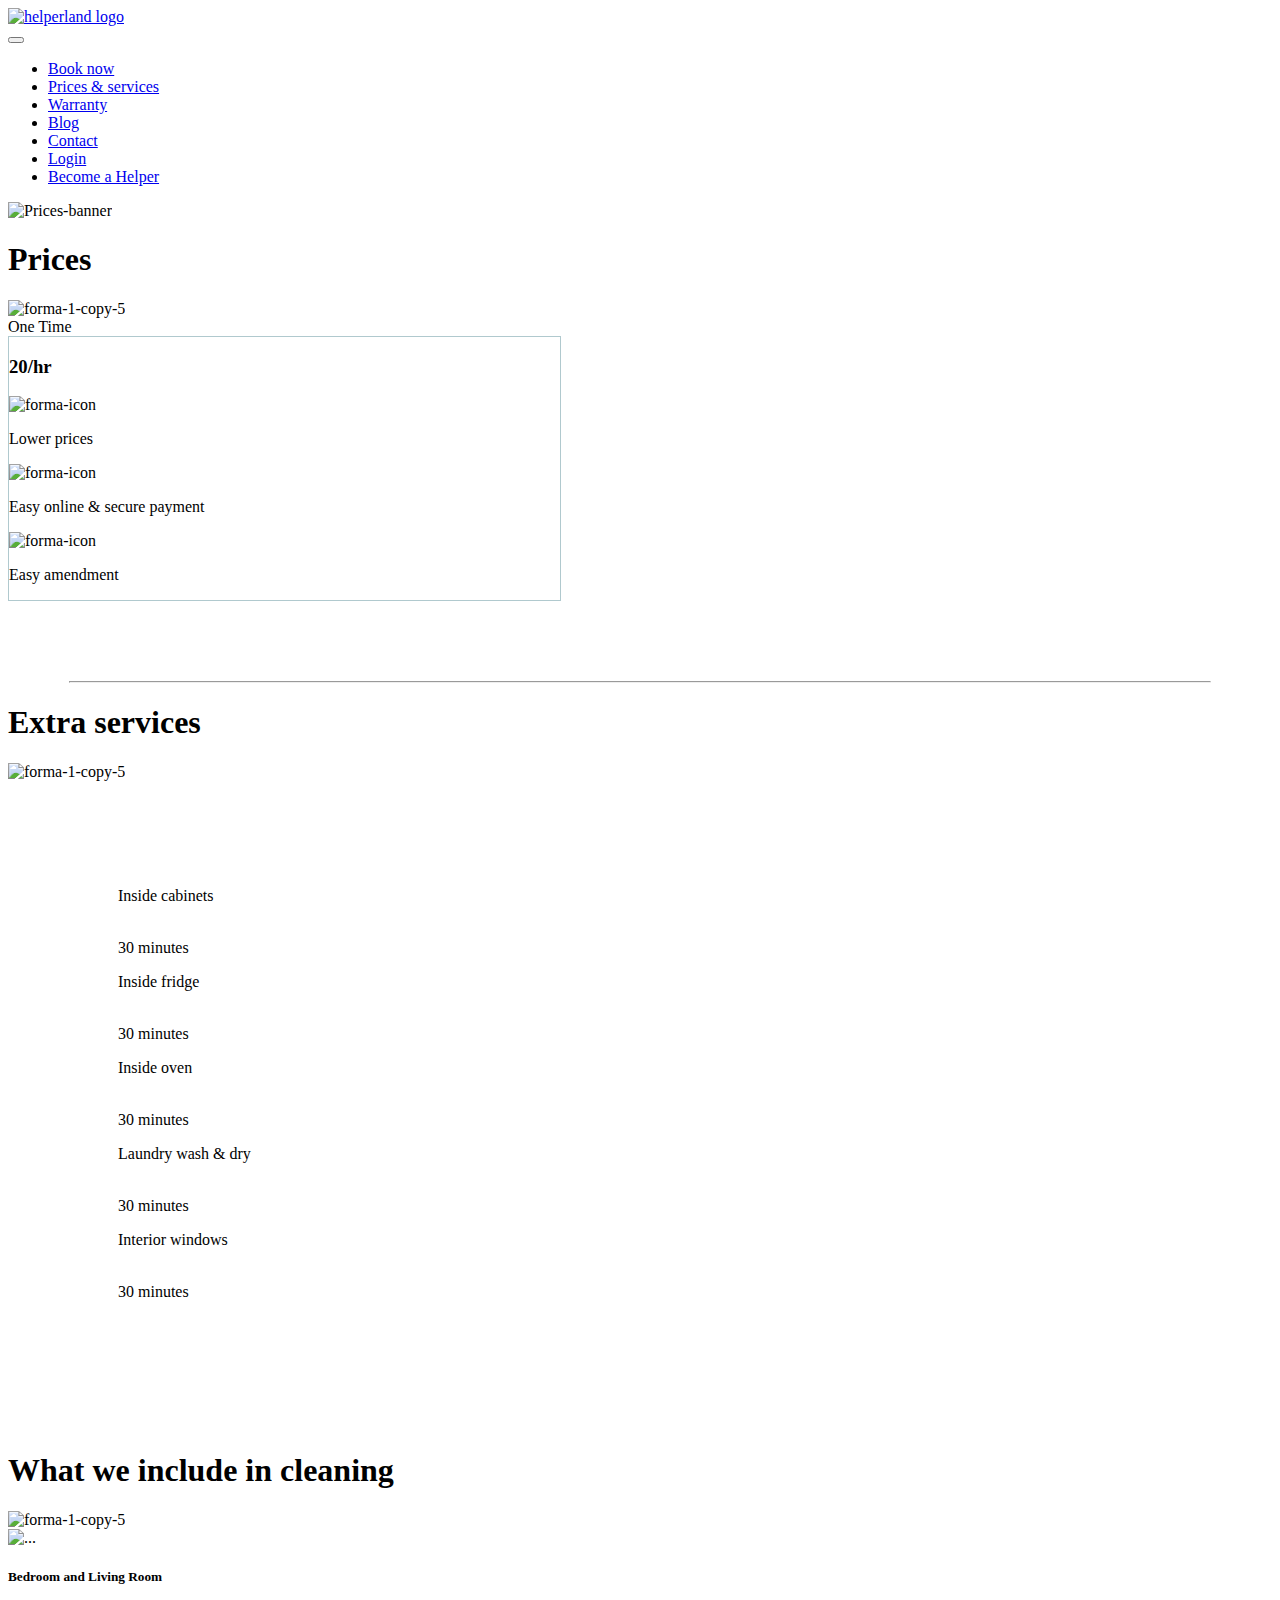
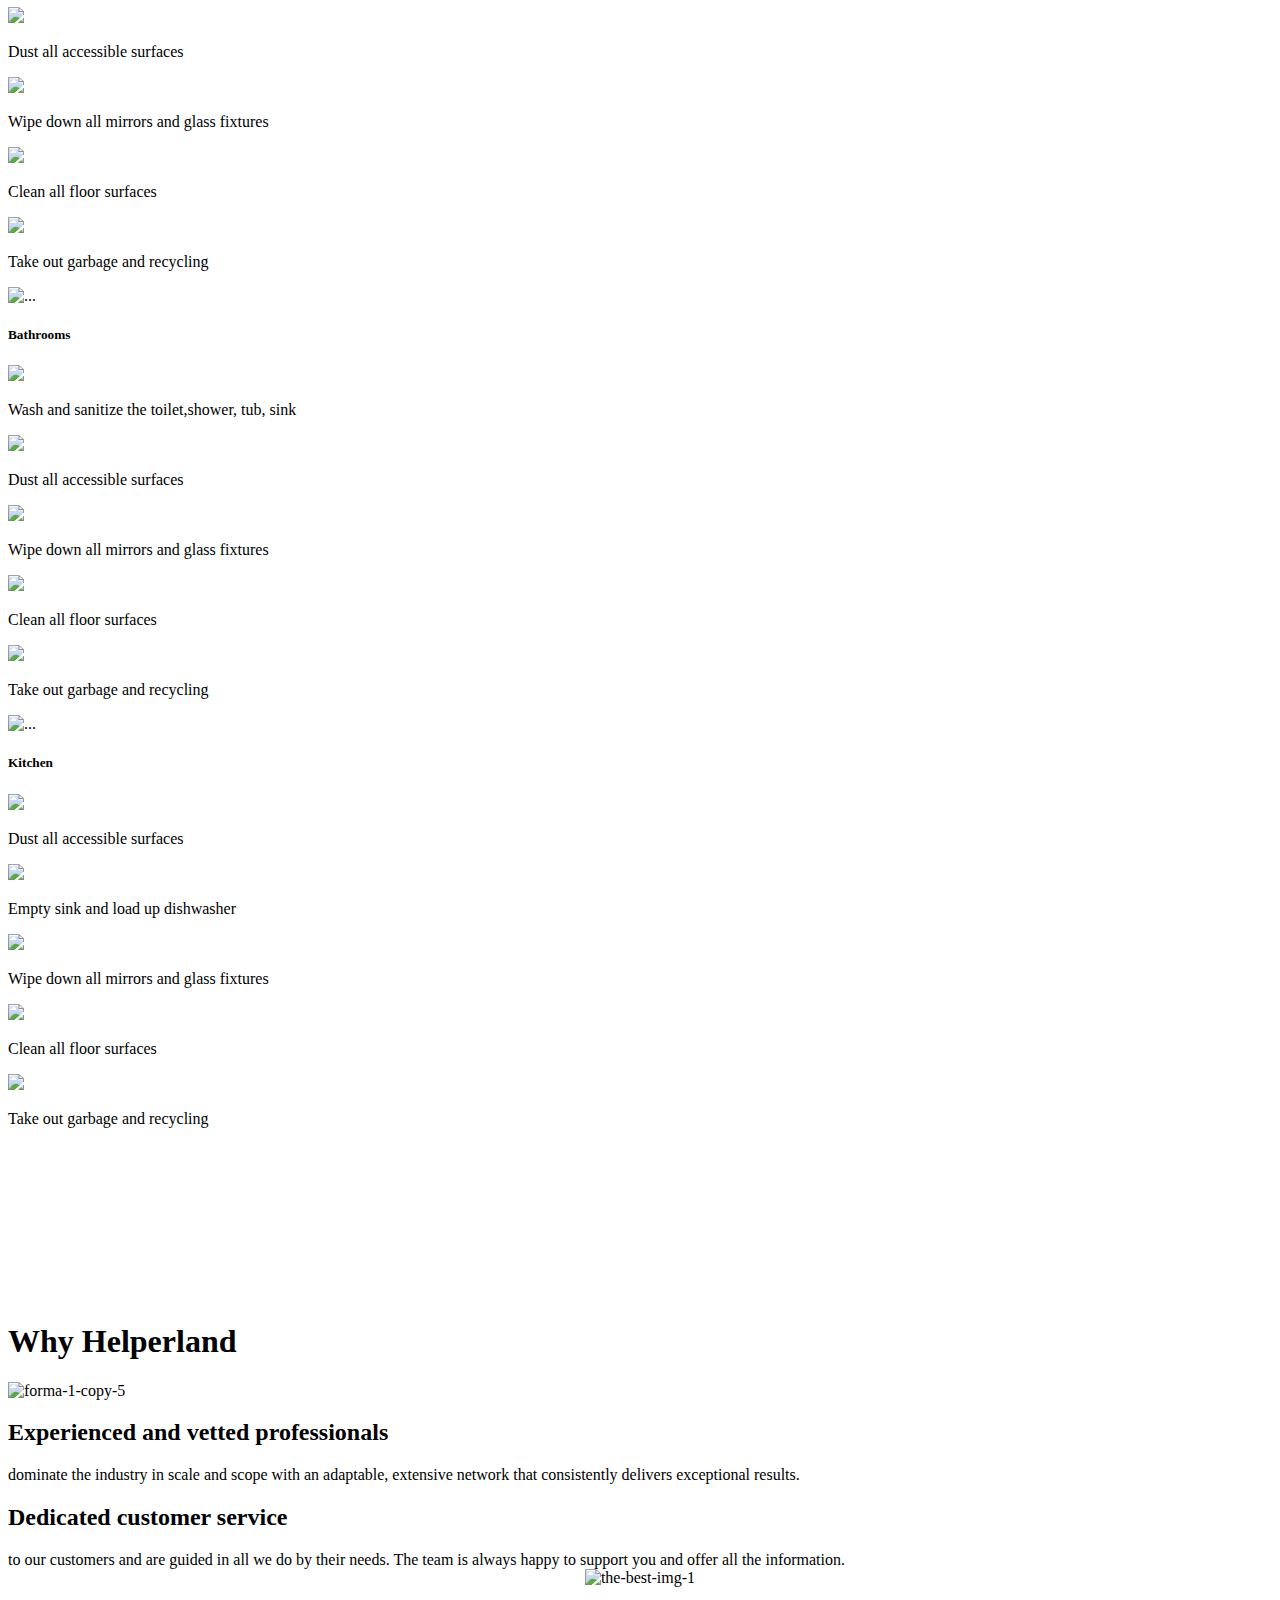
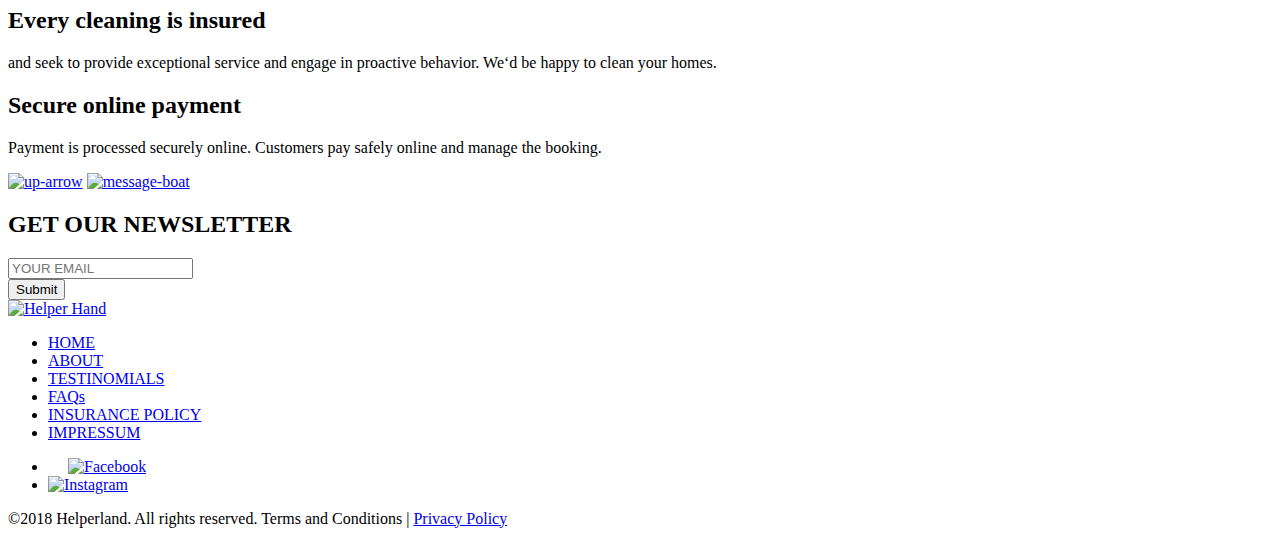
==== HTML/price.html @ 3ce7476f "Add files via upload" ====
<!doctype html>
<html lang="en">

<head>
    <!-- Required meta tags -->
    <meta charset="utf-8">
    <meta name="viewport" content="width=device-width, initial-scale=1">

    <!-- Bootstrap CSS -->
    <link href="https://cdn.jsdelivr.net/npm/bootstrap@5.0.2/dist/css/bootstrap.min.css" rel="stylesheet"
        integrity="sha384-EVSTQN3/azprG1Anm3QDgpJLIm9Nao0Yz1ztcQTwFspd3yD65VohhpuuCOmLASjC" crossorigin="anonymous">
    <link href="https://cdnjs.cloudflare.com/ajax/libs/select2/4.0.6-rc.0/css/select2.min.css" rel=stylesheet>
    <link rel='stylesheet' href="css/price-css.css">
    <title>Prices</title>
</head>

<body>
    <!--Header-->
    <header class="header" style="width: auto;">
        <div class="header-wrapper d-flex justify-content-center">
            <a href="#" class="logo-header">
                <img src="assets/logo-small.png" alt="helperland logo">
            </a>
            <nav class="navbar navbar-expand-lg navbar-light">
                <div class="container-fluid">
                    <button class="navbar-toggler" type="button" data-bs-toggle="collapse" data-bs-target="#navbarNav"
                        aria-controls="navbarNav" aria-expanded="false" aria-label="Toggle navigation">
                        <span class="navbar-toggler-icon"></span>
                    </button>
                    <div class="collapse navbar-collapse" id="navbarNav">
                        <ul class="navbar-nav align-items-center">
                            <li class="nav-item">
                                <a class="nav-link border-btn" href="#" title="Book now">Book now</a>
                            </li>
                            <li class="nav-item">
                                <a class="nav-link border-btn" href="#" title="Prices & services">Prices & services</a>
                            </li>
                            <li class="nav-item">
                                <a class="nav-link" href="#" title="Warranty">Warranty</a>
                            </li>
                            <li class="nav-item">
                                <a class="nav-link" href="#" title="Blog">Blog</a>
                            </li>
                            <li class="nav-item">
                                <a class="nav-link" href="#" title="Contact">Contact</a>
                            </li>
                            <li class="nav-item">
                                <a class="nav-link border-btn" href="#" title="Login">Login</a>
                            </li>
                            <li class="nav-item">
                                <a class="nav-link border-btn" href="#" title="Become a Helper">Become a
                                    Helper</a>
                            </li>
                        </ul>
                    </div>
                </div>
            </nav>
        </div>
    </header>

    <!--banner section-->
    <section class="banner-section">
        <img src="assets/group-18.png" class="img-fluid" alt="Prices-banner">
    </section>

    <!--about section-->
    <section class="about-section">
        <div class="container" style="margin-bottom: 100px;">

            <h1 class="bannner-header">Prices</h1>
            <img class="rounded mx-auto d-block forma" src="assets/forma-1-copy-5.png" alt="forma-1-copy-5">
            <div class="d-flex justify-content-center">
                <div class="about-table">
                    <div class="card bg-light mb-3" style="width: 553px; height:263px">
                        <div class="card-header">One Time</div>
                        <div class="card-body" style="border: 1px solid #b0c9ce;">
                            <h3 class="card-title">
                                <i class="fas fa-euro-sign"></i>
                                <strong>20</strong>/hr
                            </h3>
                            <p class="card-text">
                            <div class="card-content table-data">
                                <img src="assets/forma-1_5.png" alt="forma-icon">
                                <p class="icon-content">Lower prices</p>
                            </div>
                            <div class="card-content table-data">
                                <img src="assets/forma-1_5.png" alt="forma-icon">
                                <p class="icon-content">Easy online & secure payment </p>
                            </div>
                            <div class="card-content table-data">
                                <img src="assets/forma-1_5.png" alt="forma-icon">
                                <p class="icon-content">Easy amendment</p>
                            </div>
                            </p>
                        </div>
                    </div>
                </div>
            </div>
        </div>
        <hr class="container" style="width: 1140px;">
    </section>
    
    <!--Extra service section-->
    <section class="extra-services">
        <div class="container" style="margin-bottom: 50px;">
            <h1 class="bannner-header">Extra services</h1>
            <img class="rounded mx-auto d-block forma" src="assets/forma-1-copy-5.png" alt="forma-1-copy-5">

            <div class="d-flex justify-content-center">
                <div class="service-img1"><img src="assets/3.png" alt=""></div>
                <div class="service-img2"><img src="assets/5.png" alt=""></div>
                <div class="service-img3"><img src="assets/4.png" alt=""></div>
                <div class="service-img4"><img src="assets/2.png" alt=""></div>
                <div class="service-img5"><img src="assets/1.png" alt=""></div>
            </div>


            <div class="d-flex justify-content-end" style="margin: 0px 110px;">
                <div class="card radius" style="width: 18rem;">
                    <div class="card-body service-body">
                        <p class="card-text service-text">Inside cabinets</p><br>
                        <span class="minutes">30 minutes</span>
                    </div>
                </div>
                <div class="card radius" style="width: 18rem;">

                    <div class="card-body service-body">
                        <p class="card-text service-text">Inside fridge</p><br>
                        <span class="minutes">30 minutes</span>
                    </div>
                </div>
                <div class="card radius" style="width: 18rem;">

                    <div class="card-body service-body">
                        <p class="card-text service-text">Inside oven</p><br>
                        <span class="minutes">30 minutes</span>
                    </div>
                </div>
                <div class="card radius" style="width: 18rem;">

                    <div class="card-body service-body">
                        <p class="card-text service-text">Laundry wash & dry</p><br>
                        <span class="minutes">30 minutes</span>
                    </div>
                </div>
                <div class="card radius" style="width: 18rem;">

                    <div class="card-body service-body">
                        <p class="card-text service-text">Interior windows</p><br>
                        <span class="minutes">30 minutes</span>
                    </div>
                </div>
            </div>
        </div>
    </section>
    <!--Cleaning Section-->
    <section class="cleaning-section" style="padding: 80px 0px;">
        <div class="container">
            <h1 class="cleaning-header">What we include in cleaning</h1>
            <img class="rounded mx-auto d-block forma" src="assets/forma-1-copy-5.png" alt="forma-1-copy-5">

            <div class="d-flex justify-content-center">
                <div class="card cleaning-card-border" style="width: 23rem; margin-right: 30px;">
                    <img src="assets/group-18_3.png" class="card-img-top" alt="...">
                    <div class="card-body bedroom">
                        <h5 class="card-title cleaning-card-header">Bedroom and Living Room</h5>
                        <p>
                        <div>
                            <img src="assets/right-arrow-grey.png">
                            <p class="card-text">Dust all accessible surfaces</p>
                        </div>
                        <div>
                            <img src="assets/right-arrow-grey.png">
                            <p class="card-text">
                                Wipe down all mirrors and glass fixtures
                            </p>
                        </div>
                        <div>
                            <img src="assets/right-arrow-grey.png">
                            <p class="card-text">Clean all floor surfaces</p>
                        </div>
                        <div>
                            <img src="assets/right-arrow-grey.png">
                            <p class="card-text">Take out garbage and recycling</p>
                        </div>
                        </p>

                    </div>
                </div>
                <div class="card cleaning-card-border" style="width: 23rem; margin-right: 30px;">
                    <img src="assets/group-18_4.png" class="card-img-top" alt="...">
                    <div class="card-body bedroom">
                        <h5 class="card-title cleaning-card-header">Bathrooms</h5>
                        <p>
                        <div>
                            <img src="assets/right-arrow-grey.png">
                            <p class="card-text">Wash and sanitize the toilet,shower, tub, sink</p>
                        </div>
                        <div>
                            <img src="assets/right-arrow-grey.png">
                            <p class="card-text">Dust all accessible surfaces</p>
                        </div>
                        <div>
                            <img src="assets/right-arrow-grey.png">
                            <p class="card-text">
                                Wipe down all mirrors and glass fixtures
                            </p>
                        </div>
                        <div>
                            <img src="assets/right-arrow-grey.png">
                            <p class="card-text">Clean all floor surfaces</p>
                        </div>
                        <div>
                            <img src="assets/right-arrow-grey.png">
                            <p class="card-text">Take out garbage and recycling</p>
                        </div>
                        </p>

                    </div>
                </div>
                <div class="card cleaning-card-border" style="width: 23rem;">
                    <img src="assets/group-18_2.png" class="card-img-top" alt="...">
                    <div class="card-body bedroom">
                        <h5 class="card-title cleaning-card-header">Kitchen</h5>
                        <p>
                        <div>
                            <img src="assets/right-arrow-grey.png">
                            <p class="card-text">Dust all accessible surfaces</p>
                        </div>
                        <div>
                            <img src="assets/right-arrow-grey.png">
                            <p class="card-text">
                                Empty sink and load up dishwasher
                            </p>
                        </div>
                        <div>
                            <img src="assets/right-arrow-grey.png">
                            <p class="card-text">
                                Wipe down all mirrors and glass fixtures
                            </p>
                        </div>
                        <div>
                            <img src="assets/right-arrow-grey.png">
                            <p class="card-text">Clean all floor surfaces</p>
                        </div>
                        <div>
                            <img src="assets/right-arrow-grey.png">
                            <p class="card-text">Take out garbage and recycling</p>
                        </div>
                        </p>

                    </div>
                </div>
            </div>

        </div>

    </section>

    <!--why helperland section-->
    <section class="why-helperland" style="padding-top: 78px;">
        <div class="container">
            <h1 class="cleaning-header">Why Helperland</h1>
            <img class="rounded mx-auto d-block forma" src="assets/forma-1-copy-5.png" alt="forma-1-copy-5">
        </div>
        <div class="container">
            <div class="d-flex justify-content-center">
                <div class="row">
                    <div class="col">
                        <h2 class="why-helperland-heading">Experienced and vetted professionals</h2>
                        <span class="why-helperland-data">dominate the industry in scale and scope with an adaptable,
                            extensive network that consistently delivers exceptional results.</span>
                      
                        <h2 class="why-helperland-heading">Dedicated customer service</h2>
                        
                        <span class="why-helperland-data">to our customers and are guided in all we do by their needs.
                            The
                            team is always happy to support you and offer all the information.</span>
                    </div>
                    <div class="col" style="text-align: center;">
                        <img src="assets/the-best-img-1.png" alt="the-best-img-1">
                    </div>
                    <div class="col">
                        <h2 class="why-helperland-heading1">Every cleaning is insured</h2>
                        <p class="why-helperland-data1">and seek to provide exceptional service and engage in proactive
                            behavior. We‘d be happy to clean your homes.</p>
                        <h2 class="why-helperland-heading1">Secure online payment</h2>
                        <p class="why-helperland-data1">Payment is processed securely online. Customers pay safely
                            online and manage the booking.</p>
                    </div>
                </div>
            </div>
        </div>

    </section>
    <section class="our-news-letter">
        <div class="container text-center">
         <a href="#" class="scroll-top"><img src="assets/forma-1.png" alt="up-arrow"></a>
         <a href="#" class="message-boat"><img src="assets/layer-598.png" alt="message-boat"></a>
          <h2 class="news-letter">GET OUR NEWSLETTER</h2>
          <div class="form-row d-flex justify-content-center align-items-center">
            <div class="form-group">
              <label for="email" style="display: none;">YOUR EMAIL</label>
              <input type="text" placeholder="YOUR EMAIL" id="email" class="form-control">
            </div>
            <div class="btn-wrapper">
              <button type="submit" class="red-btn">Submit</button>
            </div>
          </div>
        </div>
      </section>
    </div>
    <footer class="site-footer">
      <div class="footer-top">
        <div class="container">
          <div class="row align-items-center">
            <div class="col-lg-2 footer-widget">
              <a href="#" title="Helper Hand">
                <img src="assets/logo-small.png" alt="Helper Hand">
              </a>
            </div>
            <div class="col-lg-8 footer-widget">
              <ul class="footer-navigation d-flex justify-content-center">
                <li class="footer-list">
                  <a href="#" title="Home">HOME</a>
                </li>
                <li class="footer-list">
                  <a href="#" title="About">ABOUT</a>
                </li>
                <li class="footer-list">
                  <a href="#" title="Testimonials">TESTINOMIALS</a>
                </li>
                <li class="footer-list">
                  <a href="#" title="FAQs">FAQs</a>
                </li>
                <li class="footer-list">
                  <a href="#" title="Insurance Policy">INSURANCE POLICY</a>
                </li>
                <li class="footer-list">
                  <a href="#" title="Impressum">IMPRESSUM</a>
                </li>
              </ul>
            </div>
            <div class="col-lg-2 footer-widget">
              <ul class="social-media-list d-flex justify-content-end">
                <li>
                  <a href="#" target="_blank" title="Facebook" style="padding: 20px;">
                    <img src="assets/ic-facebook.png" alt="Facebook">
                  </a>
                </li>
                <li>
                  <a href="#" target="_blank" title="Instagram">
                    <img src="assets/ic-instagram.png" alt="Instagram">
                  </a>
                </li>
              </ul>
            </div>
          </div>
        </div>
  
      </div>
      <div class="footer-bottom">
        <div class="container text-center">
          <p>©2018 Helperland. All rights reserved. <span class="terms-condition">Terms and Conditions | </span><a class="privacy"
              href="#" title="Privacy Policy">Privacy Policy</a></p>
  
        </div>
      </div>
    </footer>

    <script src="https://kit.fontawesome.com/yourcode.js" crossorigin="anonymous"></script>
    <script src="https://cdn.jsdelivr.net/npm/bootstrap@5.0.2/dist/js/bootstrap.bundle.min.js"
        integrity="sha384-MrcW6ZMFYlzcLA8Nl+NtUVF0sA7MsXsP1UyJoMp4YLEuNSfAP+JcXn/tWtIaxVXM"
        crossorigin="anonymous"></script>
</body>

</html>
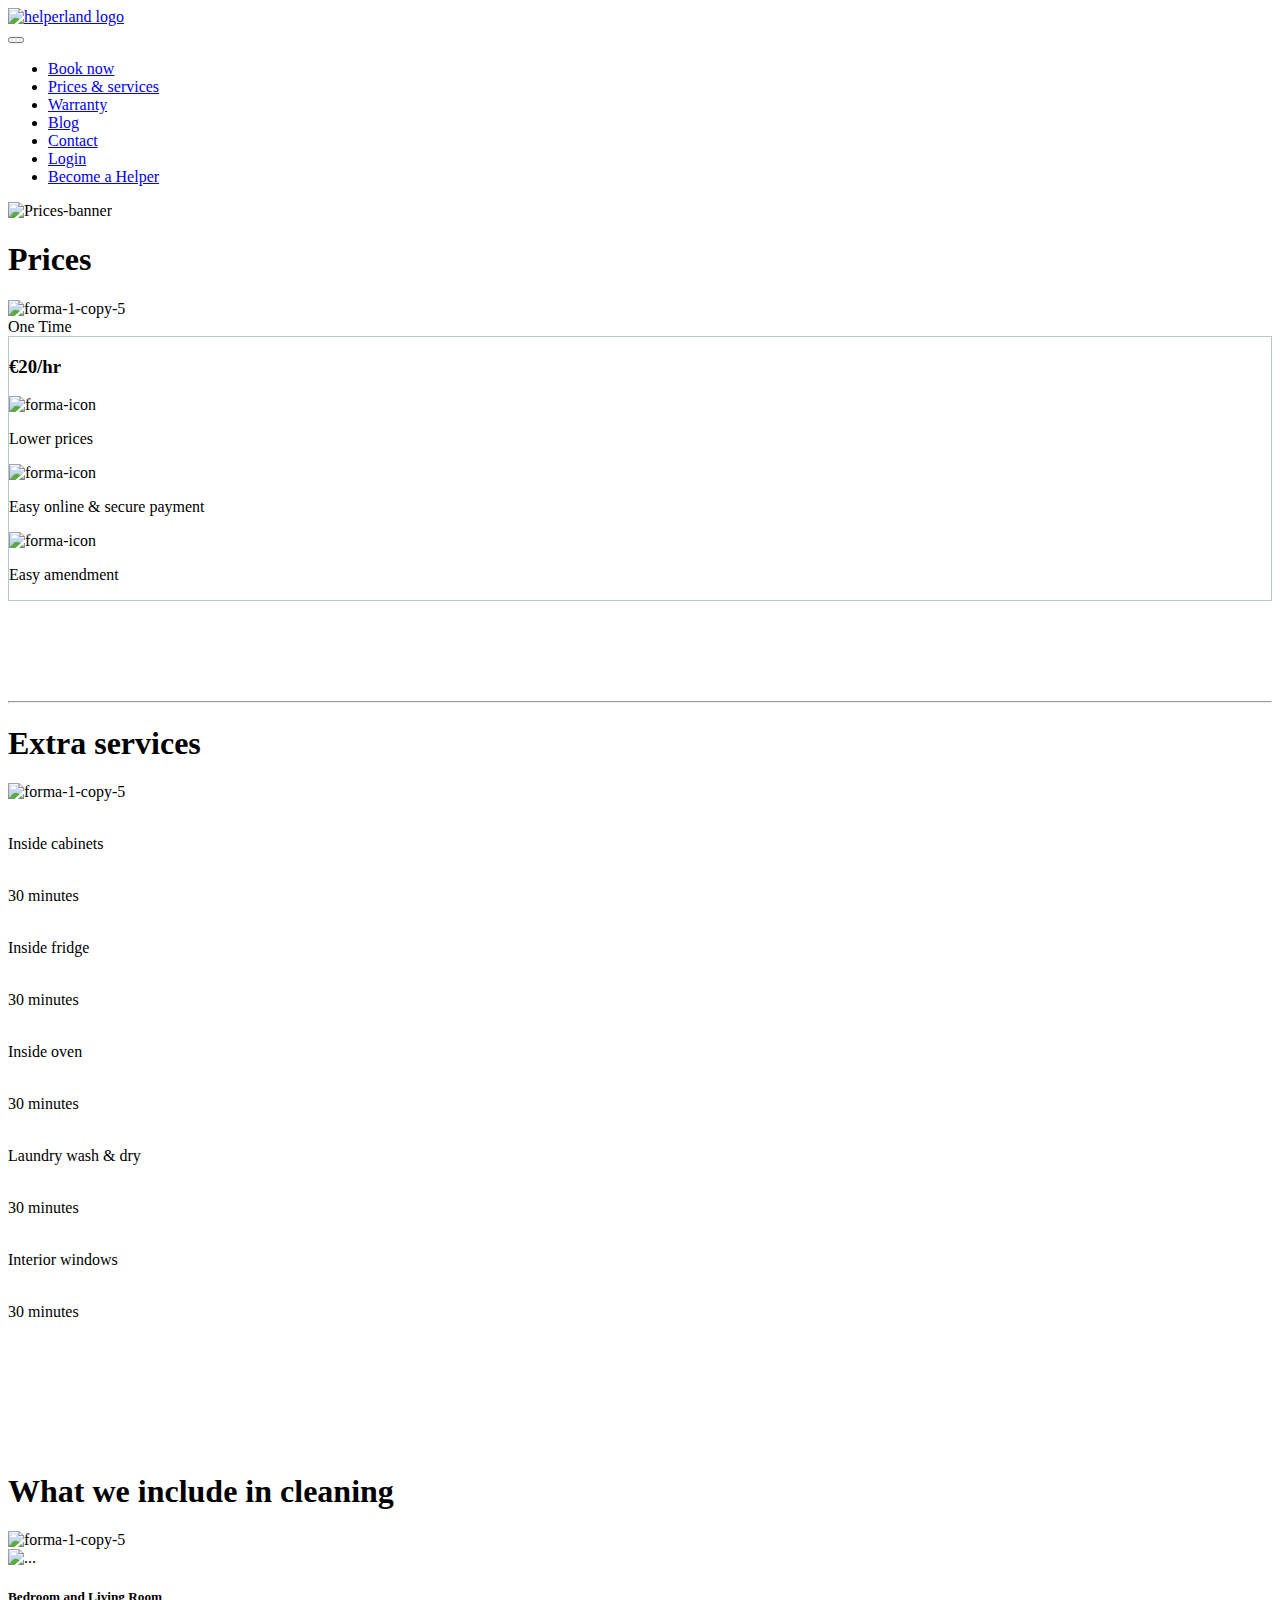
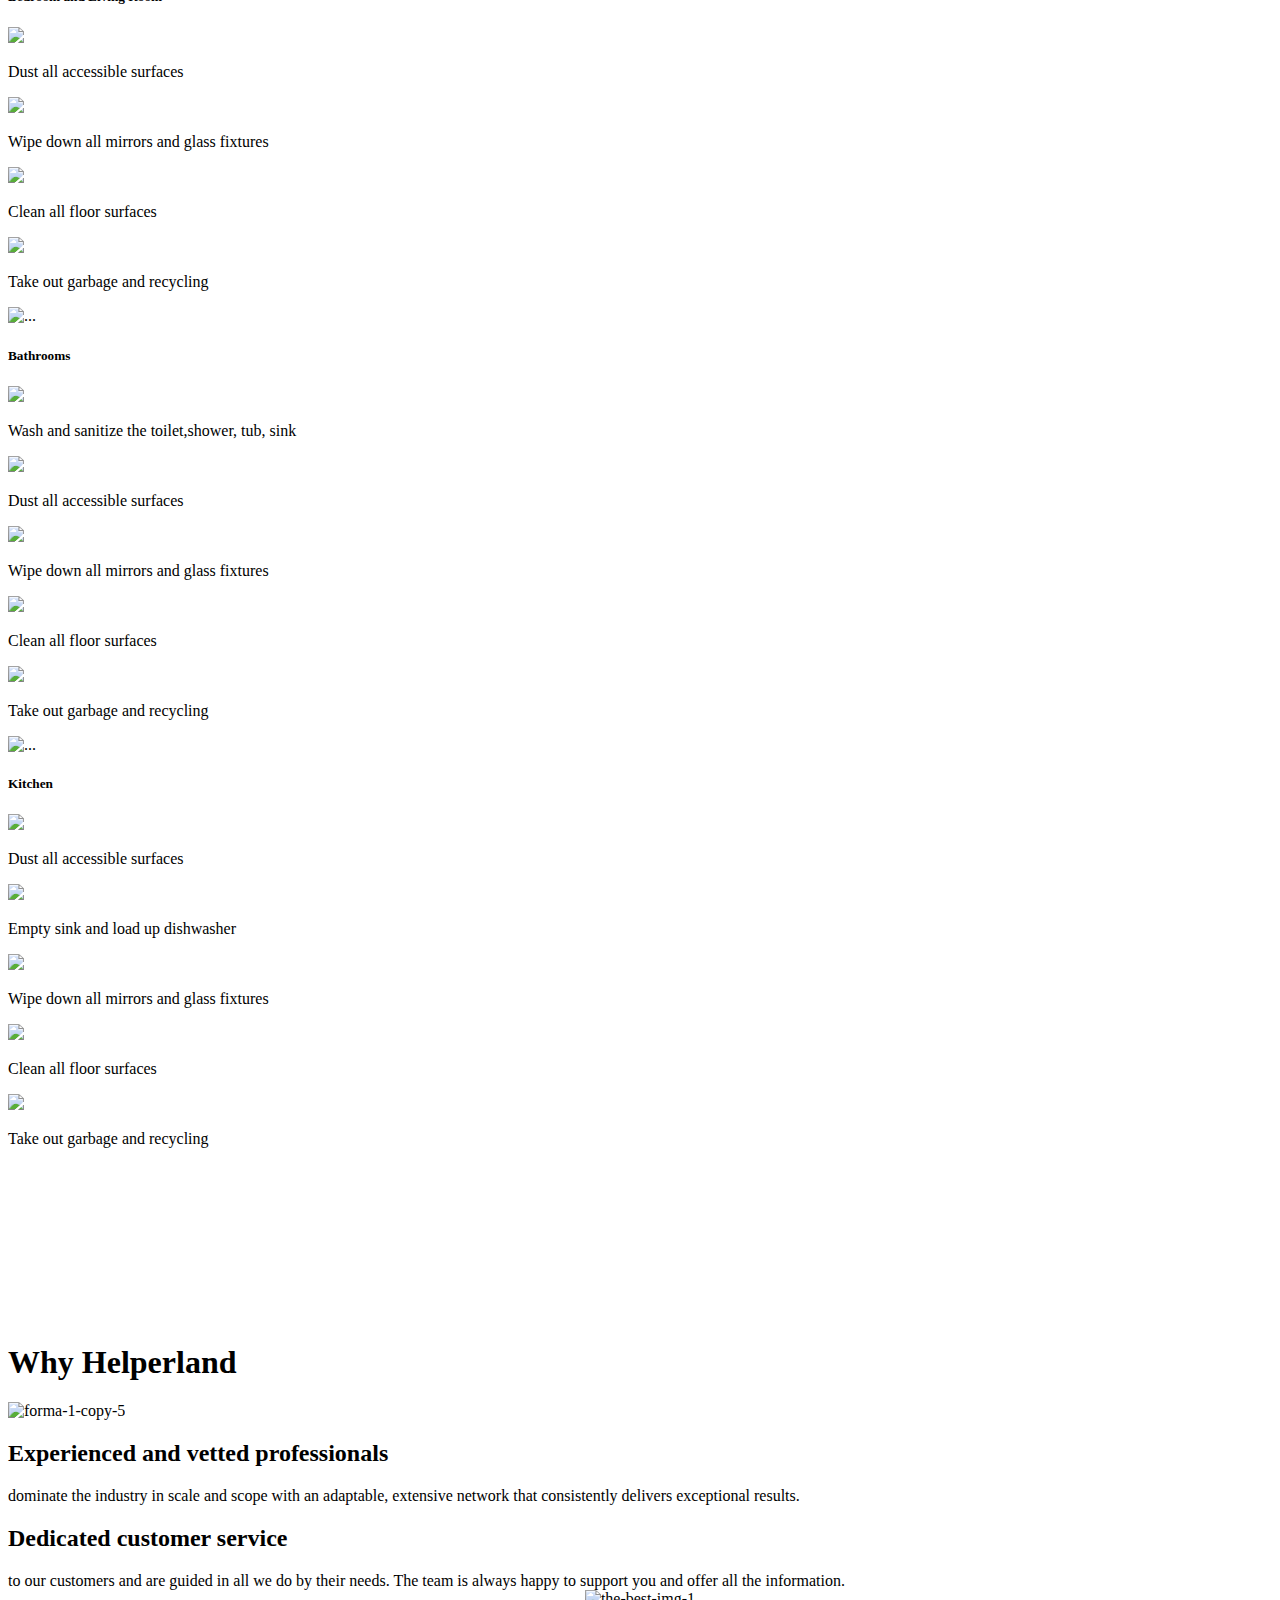
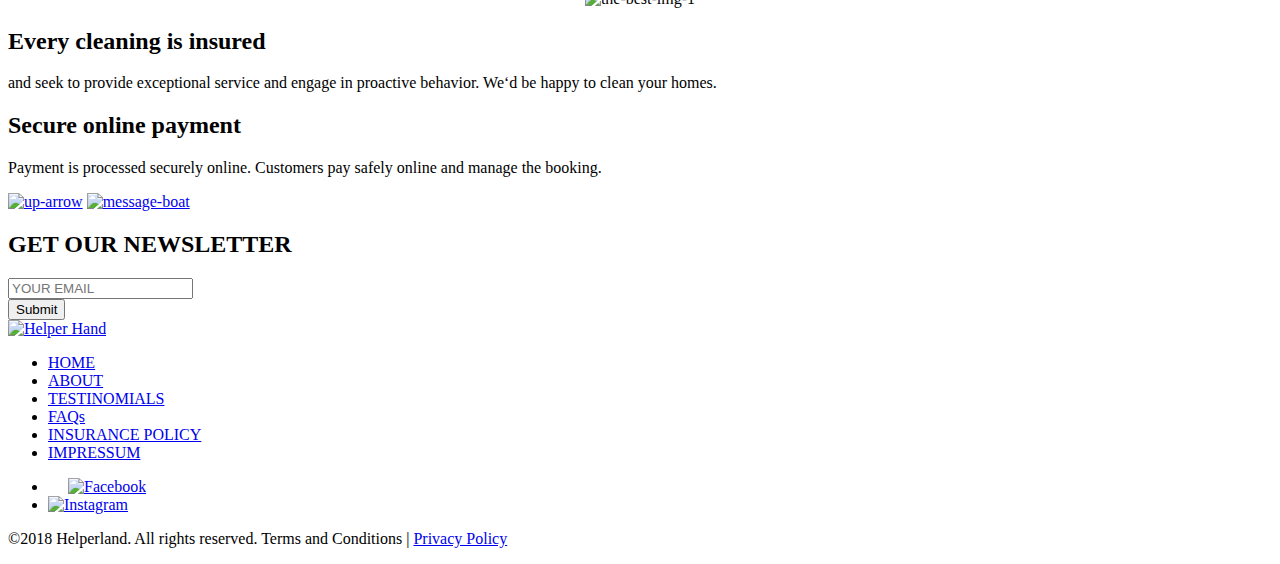
==== commit 1159ad60: "Add files via upload" ====
--- a/HTML/price.html
+++ b/HTML/price.html
@@ -16,7 +16,7 @@
 
 <body>
     <!--Header-->
-    <header class="header" style="width: auto;">
+    <header class="header">
         <div class="header-wrapper d-flex justify-content-center">
             <a href="#" class="logo-header">
                 <img src="assets/logo-small.png" alt="helperland logo">
@@ -71,12 +71,12 @@
             <img class="rounded mx-auto d-block forma" src="assets/forma-1-copy-5.png" alt="forma-1-copy-5">
             <div class="d-flex justify-content-center">
                 <div class="about-table">
-                    <div class="card bg-light mb-3" style="width: 553px; height:263px">
+                    <div class="card bg-light mb-3">
                         <div class="card-header">One Time</div>
                         <div class="card-body" style="border: 1px solid #b0c9ce;">
                             <h3 class="card-title">
                                 <i class="fas fa-euro-sign"></i>
-                                <strong>20</strong>/hr
+                                <strong>&euro;20</strong>/hr
                             </h3>
                             <p class="card-text">
                             <div class="card-content table-data">
@@ -97,7 +97,7 @@
                 </div>
             </div>
         </div>
-        <hr class="container" style="width: 1140px;">
+        <hr class="container">
     </section>
     
     <!--Extra service section-->
@@ -106,52 +106,45 @@
             <h1 class="bannner-header">Extra services</h1>
             <img class="rounded mx-auto d-block forma" src="assets/forma-1-copy-5.png" alt="forma-1-copy-5">
 
-            <div class="d-flex justify-content-center">
-                <div class="service-img1"><img src="assets/3.png" alt=""></div>
-                <div class="service-img2"><img src="assets/5.png" alt=""></div>
-                <div class="service-img3"><img src="assets/4.png" alt=""></div>
-                <div class="service-img4"><img src="assets/2.png" alt=""></div>
-                <div class="service-img5"><img src="assets/1.png" alt=""></div>
-            </div>
-
-
-            <div class="d-flex justify-content-end" style="margin: 0px 110px;">
-                <div class="card radius" style="width: 18rem;">
-                    <div class="card-body service-body">
+            <div class="extraserviceCard d-flex justify-content-center">
+                
+                    <div class="card radius me-5">
+                        <div class="service-img1"><img src="assets/3.png" alt=""></div>
+                       <div class="card-body service-body">
                         <p class="card-text service-text">Inside cabinets</p><br>
                         <span class="minutes">30 minutes</span>
-                    </div>
-                </div>
-                <div class="card radius" style="width: 18rem;">
-
-                    <div class="card-body service-body">
+                        </div>
+                    </div>
+                    <div class="card radius me-5">
+                      <div class="service-img2"><img src="assets/5.png" alt=""></div>
+                      <div class="card-body service-body ms-4">
                         <p class="card-text service-text">Inside fridge</p><br>
                         <span class="minutes">30 minutes</span>
-                    </div>
-                </div>
-                <div class="card radius" style="width: 18rem;">
-
-                    <div class="card-body service-body">
-                        <p class="card-text service-text">Inside oven</p><br>
-                        <span class="minutes">30 minutes</span>
-                    </div>
-                </div>
-                <div class="card radius" style="width: 18rem;">
-
-                    <div class="card-body service-body">
-                        <p class="card-text service-text">Laundry wash & dry</p><br>
-                        <span class="minutes">30 minutes</span>
-                    </div>
-                </div>
-                <div class="card radius" style="width: 18rem;">
-
-                    <div class="card-body service-body">
-                        <p class="card-text service-text">Interior windows</p><br>
-                        <span class="minutes">30 minutes</span>
-                    </div>
-                </div>
-            </div>
-        </div>
+                      </div>
+                    </div>
+                    <div class="card radius me-5">
+                        <div class="service-img3"><img src="assets/4.png" alt=""></div>                        
+                        <div class="card-body service-body">
+                            <p class="card-text service-text">Inside oven</p><br>
+                            <span class="minutes">30 minutes</span>
+                        </div>
+                    </div>
+                    <div class="card radius me-5">
+                        <div class="service-img4"><img src="assets/2.png" alt=""></div>                        
+                        <div class="card-body service-body">
+                            <p class="card-text service-text">Laundry wash & dry</p><br>
+                            <span class="minutes">30 minutes</span>
+                        </div>
+                    </div>
+                    <div class="card radius me-5">
+                        <div class="service-img5"><img src="assets/1.png" alt=""></div>                       
+                        <div class="card-body service-body">
+                            <p class="card-text service-text">Interior windows</p><br>
+                            <span class="minutes">30 minutes</span>
+                        </div>
+                    </div>
+            </div>
+         </div>  
     </section>
     <!--Cleaning Section-->
     <section class="cleaning-section" style="padding: 80px 0px;">
@@ -159,7 +152,7 @@
             <h1 class="cleaning-header">What we include in cleaning</h1>
             <img class="rounded mx-auto d-block forma" src="assets/forma-1-copy-5.png" alt="forma-1-copy-5">
 
-            <div class="d-flex justify-content-center">
+            <div class="cleaningCard d-flex justify-content-center">
                 <div class="card cleaning-card-border" style="width: 23rem; margin-right: 30px;">
                     <img src="assets/group-18_3.png" class="card-img-top" alt="...">
                     <div class="card-body bedroom">
@@ -264,7 +257,7 @@
             <img class="rounded mx-auto d-block forma" src="assets/forma-1-copy-5.png" alt="forma-1-copy-5">
         </div>
         <div class="container">
-            <div class="d-flex justify-content-center">
+            <div class="helperlandCard d-flex justify-content-center">
                 <div class="row">
                     <div class="col">
                         <h2 class="why-helperland-heading">Experienced and vetted professionals</h2>
